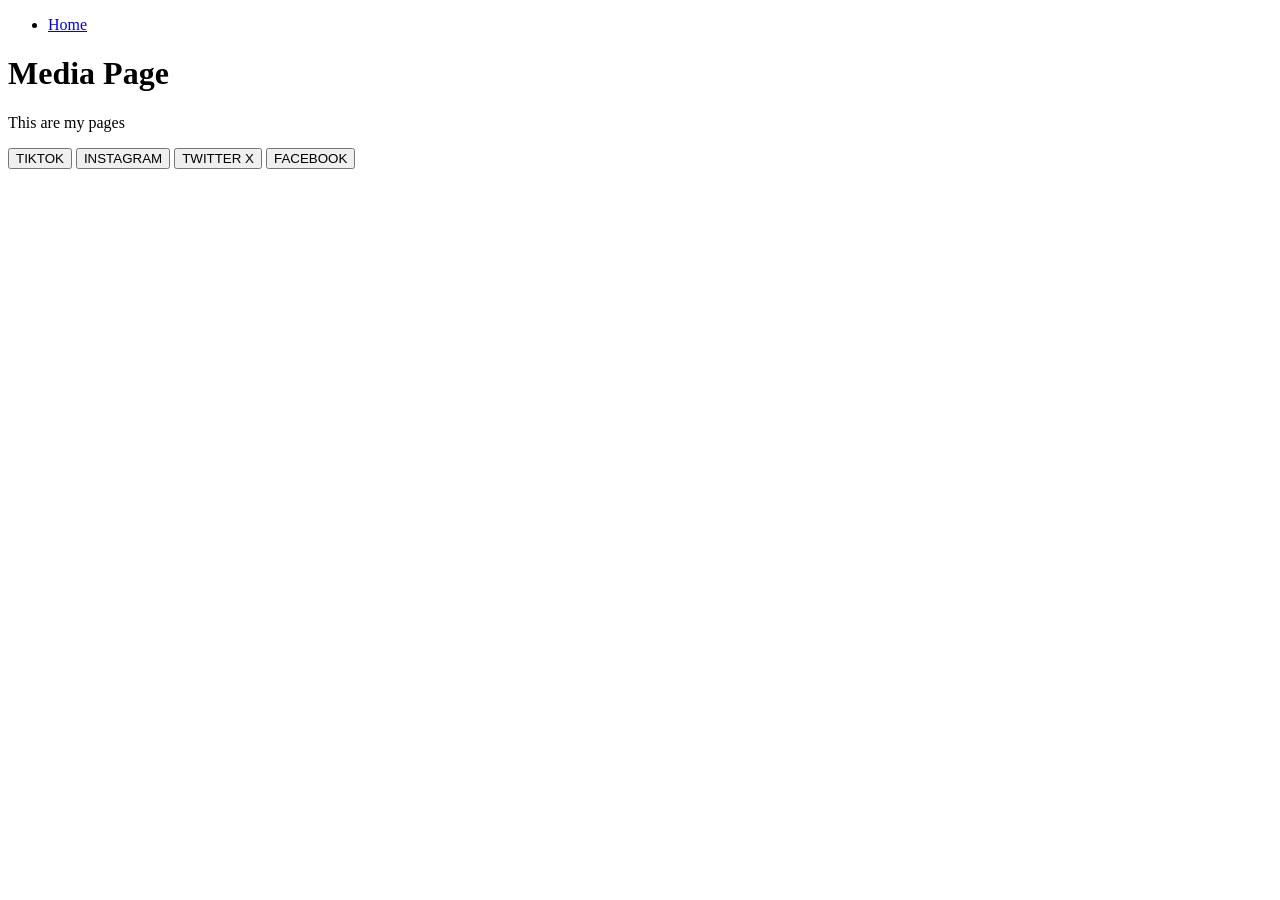
==== pora/mediapage.html @ a4265d34 "html looks done" ====
<!DOCTYPE html>
<html lang="en">
<head>
    <meta charset="UTF-8">
    <meta name="viewport" content="width=device-width, initial-scale=1.0">
    <title>media</title>
    <link rel="stylesheet" href="./style.css">
</head>
<body>
    <header>
        <nav>
            <ul>
                <li><a href="./index.html">Home</a></li>
            </ul>
        </nav>
    </header>
    <h1>Media Page</h1>
    <p>This are my pages</p>
    <button class="btn" onclick="window.open('https://tiktok.com/@_iamroc', '_blank')">TIKTOK</button>
    <button class="btn" onclick="window.open('https://instagram.com/_iamroc_', '_blank')">INSTAGRAM</button>
    <button class="btn" onclick="window.open('https://x.com/righteous_pips', '_blank')">TWITTER X</button>
    <button class="btn" onclick="window.open('https://facebook.com/righteousnessokechukwu.chukwuneke', '_blank')">FACEBOOK</button>
</body>
</html>
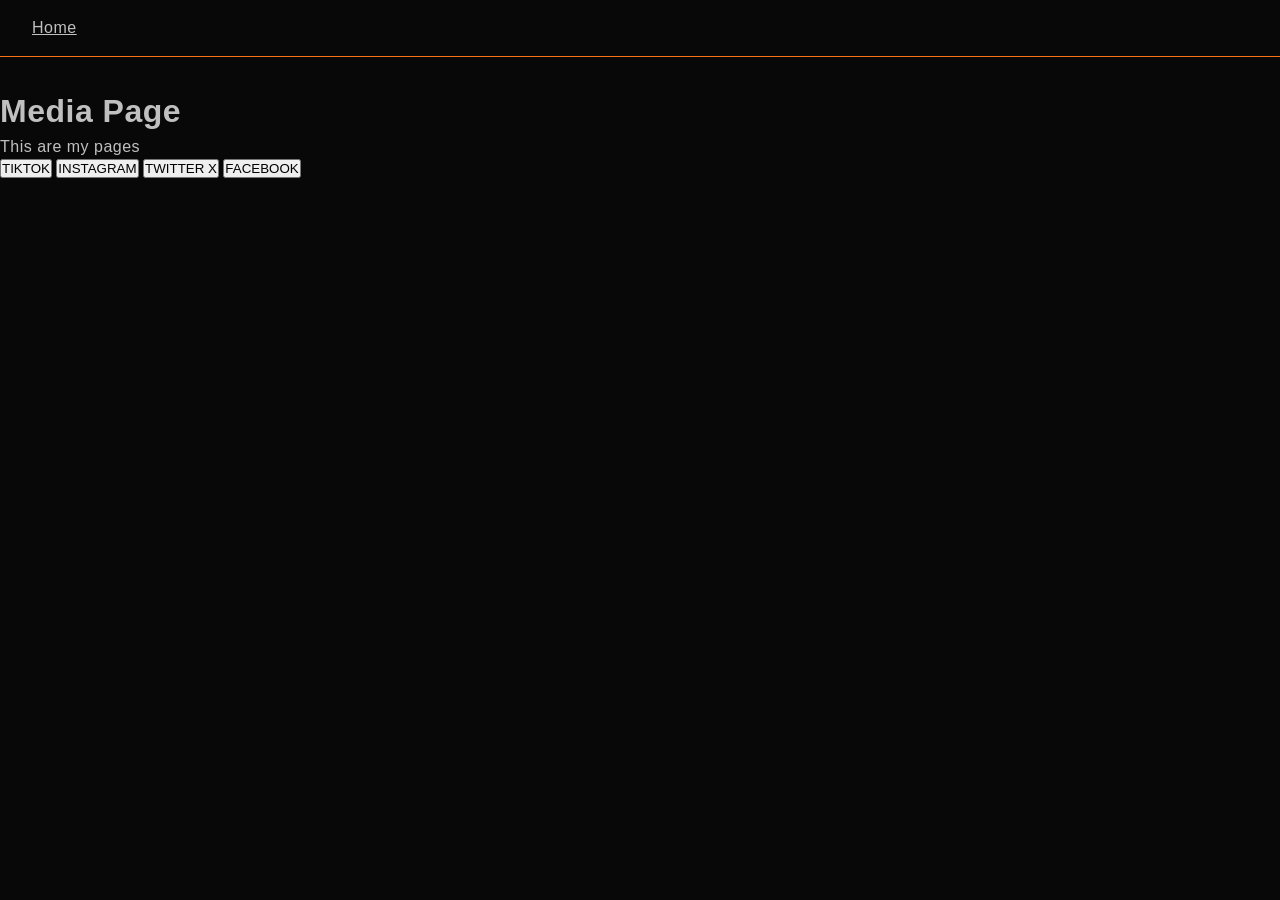
==== commit ca949c43: "did the index styling" ====
--- a/pora/mediapage.html
+++ b/pora/mediapage.html
@@ -6,7 +6,7 @@
     <title>media</title>
     <link rel="stylesheet" href="./style.css">
 </head>
-<body>
+<body class="media">
     <header>
         <nav>
             <ul>
--- a/pora/style.css
+++ b/pora/style.css
@@ -0,0 +1,101 @@
+*{
+    margin: 0;
+    padding: 0;
+    box-sizing: border-box;
+    font-family: 'Poppins', sans-serif;
+}
+section {
+    padding: 20px 20px;
+}
+
+h1,h2,h3,h4,h5,p,a{
+    color: silver;
+    line-height: 1.5;
+    letter-spacing: 0.5px;
+}
+
+nav{
+    display: flex;
+    justify-content: space-between;
+    align-items: center;
+    padding: 1rem 2rem;
+    margin-bottom: 30px;
+    border-bottom: 1px solid #f97316;
+}
+.logo img{
+    width: 50px;
+    height: 55px;
+    border-radius: 50px;
+}
+#firstsection{
+    background-color: #080808;
+}
+#secondsection{
+    background-color: #151515;
+}
+#thirdsection{
+    background-color: #242424;
+}
+#fourthsection{
+    background-color: #F97316;
+}
+#fifthsection{
+    background-color: #151515;
+}
+footer{
+    background-color: #080808;
+    padding: 20px;
+    text-align: center;
+}
+nav ul{
+    list-style: none;
+    align-items: center;
+    gap: 1rem;
+    display: flex;
+}
+nav ul a:hover {
+  color: #f97316;
+}
+.me a:hover{
+    color: #f97316;
+}
+
+div.first{
+    display:flex;
+    padding: 10px;
+    border: 1px solid #f97316;
+    margin: 2px;
+    gap: 40px;
+    justify-content: space-evenly;
+}
+
+.image1{
+    height: 250px;
+    width: 200px;
+    border-radius: 30px;
+    flex-direction: column;
+}
+
+.in{
+    display: flex;
+    height: 500px;
+    flex-direction:row;
+}
+.in div{
+    height: 400px;
+    border: 2px solid #f97316;
+    width: 250px;
+    flex: 1 1 auto;
+    gap: 20px;
+    margin: 5px;
+    padding: 10px;
+}
+.tech img, .trad img, .content img, .grow img{
+    width: 100%;
+    height: 200px;
+    border-radius: 20px;
+}
+
+.media{
+    background-color: #080808;
+}
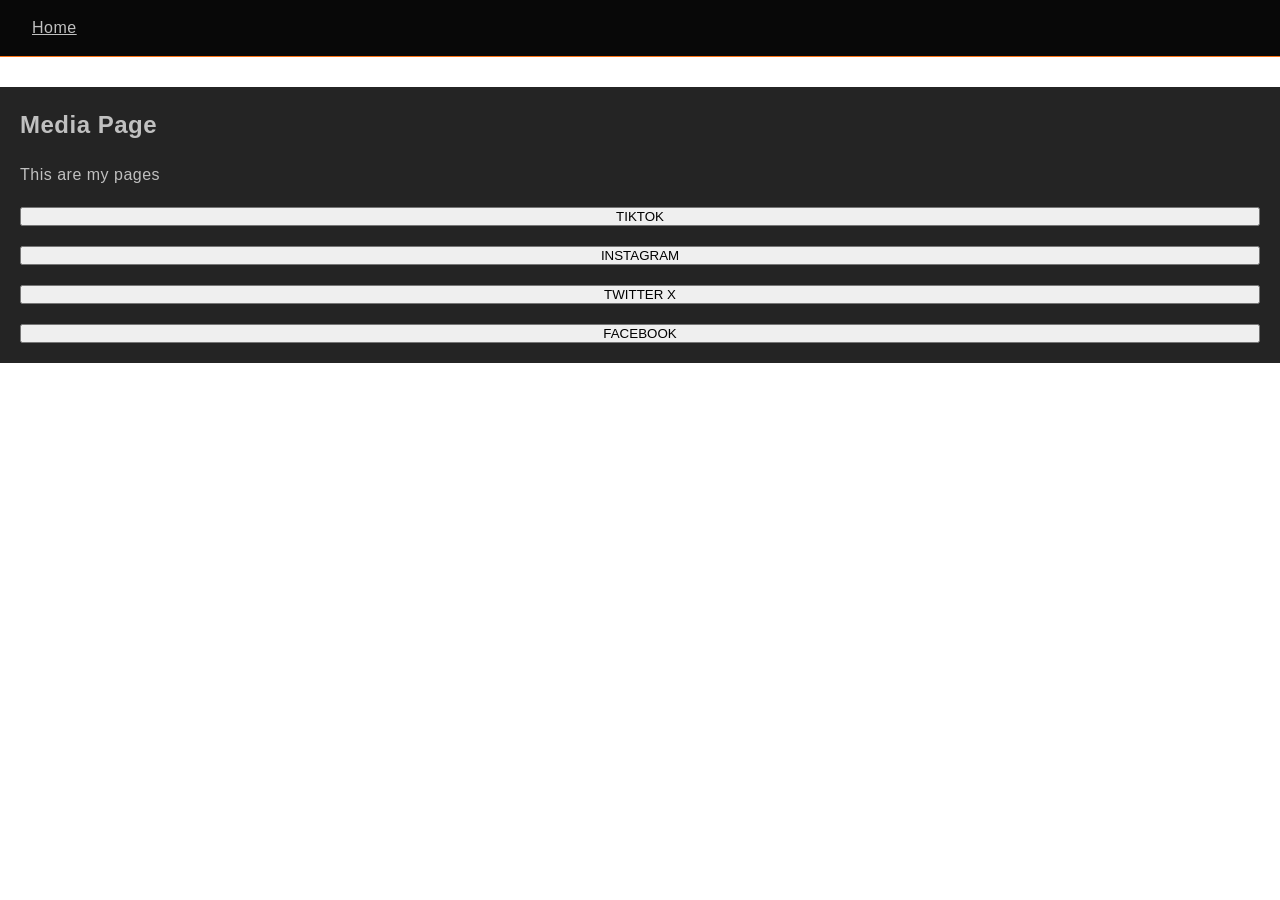
==== commit 7cdd8def: "finished the assignment" ====
--- a/pora/mediapage.html
+++ b/pora/mediapage.html
@@ -6,19 +6,21 @@
     <title>media</title>
     <link rel="stylesheet" href="./style.css">
 </head>
-<body class="media">
+<body>
     <header>
-        <nav>
+        <nav class="media">
             <ul>
                 <li><a href="./index.html">Home</a></li>
             </ul>
         </nav>
     </header>
-    <h1>Media Page</h1>
-    <p>This are my pages</p>
-    <button class="btn" onclick="window.open('https://tiktok.com/@_iamroc', '_blank')">TIKTOK</button>
-    <button class="btn" onclick="window.open('https://instagram.com/_iamroc_', '_blank')">INSTAGRAM</button>
-    <button class="btn" onclick="window.open('https://x.com/righteous_pips', '_blank')">TWITTER X</button>
-    <button class="btn" onclick="window.open('https://facebook.com/righteousnessokechukwu.chukwuneke', '_blank')">FACEBOOK</button>
+    <section id="med">
+        <h1>Media Page</h1>
+        <p>This are my pages</p>
+        <button class="btn" onclick="window.open('https://tiktok.com/@_iamroc', '_blank')">TIKTOK</button>
+        <button class="btn" onclick="window.open('https://instagram.com/_iamroc_', '_blank')">INSTAGRAM</button>
+        <button class="btn" onclick="window.open('https://x.com/righteous_pips', '_blank')">TWITTER X</button>
+        <button class="btn" onclick="window.open('https://facebook.com/righteousnessokechukwu.chukwuneke', '_blank')">FACEBOOK</button>
+    </section>
 </body>
 </html>
--- a/pora/style.css
+++ b/pora/style.css
@@ -97,5 +97,11 @@
 }
 
 .media{
-    background-color: #080808;
+    background-color:#080808
 }
+#med{
+    background-color: #242424; 
+    display: flex;
+    flex-direction: column;
+    gap: 20px;
+}
